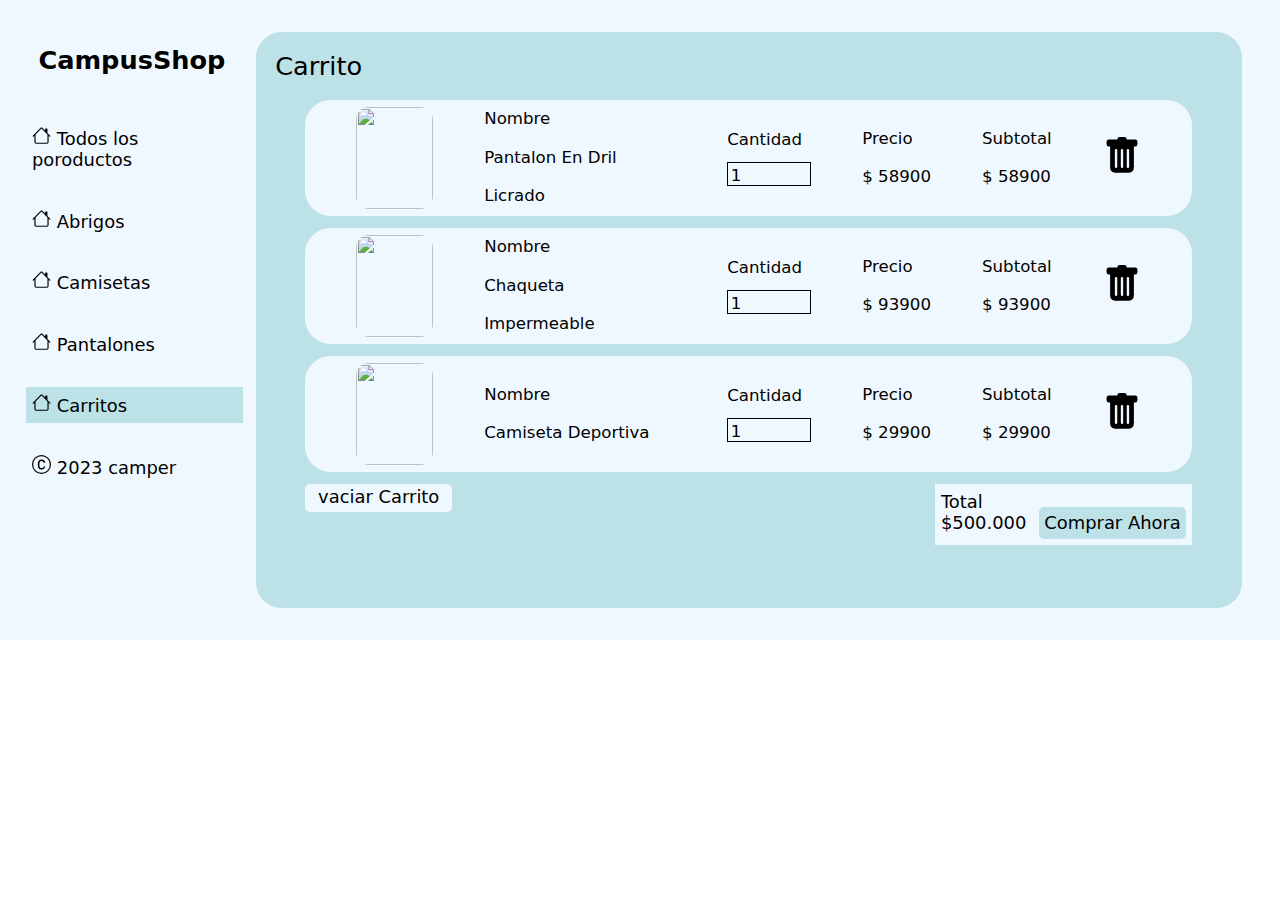
==== carrito/index.html @ 3800e84e "filtro" ====
<!DOCTYPE html>
<html lang="en">
<head>
    <meta charset="UTF-8">
    <meta name="viewport" content="width=device-width, initial-scale=1.0">
    <title>Document</title>
    <link rel="stylesheet" href="style.css">
</head>
<body>
    <div class="principal">
        <div class="menu">
            <h1 class="campus">CampusShop</h1>
            <a href="../pagina1/index.html" class="quitlink">
                <div class="productoss">
                    <img src="../images/house.svg" alt="">
                    Todos los poroductos
                </div>
            </a>
            <a href="" class="quitlink">
                <div class="productoss">
                    <img src="../images/house.svg" alt="">
                    Abrigos
                </div>
            </a>
            <a href="" class="quitlink">
                <div class="productoss">
                    <img src="../images/house.svg" alt="">
                    Camisetas
                </div>
            </a>
            <a href="" class="quitlink">
                <div class="productoss">
                    <img src="../images/house.svg" alt="">
                    Pantalones
                </div>
            </a>
            <a href="" class="quitlink">
                <div class="productos">
                    <img src="../images/house.svg" alt="">
                    Carritos
                </div>
            </a>
            <a href="" class="quitlink">
                <div class="productoss">
                    <img src="../images/c-circle.svg" alt="">
                    2023 camper
                </div>
            </a>
        </div>
        <div class="articulos">
            <div class="todos">Carrito</div>
            <input type="checkbox" id="delete1">
            <div class="contenedores">
                <img src="https://http2.mlstatic.com/D_NQ_NP_2X_731406-MCO42646277112_072020-F.webp" alt="" class="objeto">
                <div class="nombre">Nombre<br>Pantalon En Dril Licrado</div>
                <div class="cantidad">Cantidad
                    <div class="can">1</div>
                </div>
                <div class="precio">Precio <br> $ 58900</div>
                <div class="subtotal">Subtotal <br> $ 58900</div>
                <label for="delete1"><img src="../images/trash-fill.svg" alt="" class="delete"></label>
            </div>
            <input type="checkbox" id="delete2">
            <div class="contenedores">
                <img src="https://http2.mlstatic.com/D_NQ_NP_2X_904140-MCO51843801912_102022-F.webp" alt="" class="objeto">
                <div class="nombre">Nombre<br>Chaqueta Impermeable</div>
                <div class="cantidad">Cantidad
                    <div class="can">1</div>
                </div>
                <div class="precio">Precio <br> $ 93900</div>
                <div class="subtotal">Subtotal <br> $ 93900</div>
                <label for="delete2"><img src="../images/trash-fill.svg" alt="" class="delete"></label>
            </div>
            <input type="checkbox" id="delete3">
            <div class="contenedores">
                <img src="https://http2.mlstatic.com/D_NQ_NP_2X_995623-MCO70722158553_072023-F.webp" alt="" class="objeto">
                <div class="nombre">Nombre<br>Camiseta Deportiva</div>
                <div class="cantidad">Cantidad
                    <div class="can">1</div>
                </div>
                <div class="precio">Precio <br> $ 29900</div>
                <div class="subtotal">Subtotal <br> $ 29900</div>
                <label for="delete3"><img src="../images/trash-fill.svg" alt="" class="delete"></label>
            </div>
            <div class="con-vaciar">
                <div class="vaciar">vaciar Carrito</div>
                <div class="con-total">
                    <div class="total">Total <br> $500.000</div>
                    <a href="" class="quitlink">
                        <div id="comprar">Comprar Ahora</div>
                    </a>
                </div>
            </div>
        </div>
</body>
</html>
---- carrito/style.css ----
body{
    margin: 0 auto;
    font-family: system-ui;
}
.principal{
    width: 100vw;
    height: 50vw;
    background-color: aliceblue;
    display: flex;
}
.menu{
    width: 20vw;
    height: 100%;
}
.articulos{
    width: 77vw;
    height: 90%;
    margin-top: 2.5vw;
    background-color: rgb(188, 225, 231);
    border-radius: 2vw;
    overflow: hidden;
}
.campus{
    font-size: 2vw;
    margin: 3.5vw 3vw;
}
.quitlink{
    text-decoration: none;
}
.productos{
    margin-left: 2vw;
    width: 16vw;
    font-size: 1.4vw;
    color: black;
    background-color: rgb(188, 225, 231);
    padding: 0.5vw;
    margin-bottom: 2vw;
}
.productos img{
    width: 1.5vw;
}
.productoss{
    margin-left: 2vw;
    font-size: 1.4vw;
    color: black;
    padding: 0.5vw;
    width: 16vw;
    margin-bottom: 2vw;
}
.productoss img{
    width: 1.5vw;
}
.carrito{
    margin-top: 5vw;
    margin-left: 2vw;
    font-size: 1.4vw;
    color: black;
    padding: 0.5vw;
    width: 16vw;
    margin-bottom: 2vw;
}
.carrito img{
    width: 1.5vw;
}
.todos{
    font-size: 2vw;
    margin: 1.5vw;
}
#delete1, #delete2, #delete3{
    display: none;
}
.contenedores{
    display: flex;
    align-items: center;
    justify-content: space-evenly;
    margin: 1vw auto;
    width: 90%;
    height: 9vw;
    background-color: aliceblue;
    border-radius: 2vw;
}
.objeto{
    width: 6vw;
    height: 8vw;
    border-radius: 1vw;
}
.nombre{
    width: 15vw;
    font-size: 1.3vw;
    line-height: 3vw;
}
.cantidad{
    font-size: 1.3vw;
}
.can{
    margin-top: 1vw;
    border: 0.1vw solid ;
    padding: 0.2vw;
    height: 1.3vw;
    width: 6vw;
}
.precio{
    font-size: 1.3vw;
    line-height: 3vw;
}
.subtotal{
    font-size: 1.3vw;
    line-height: 3vw;
}
.delete{
    width: 3vw;
}
#delete1:checked + .contenedores{
    display: none;
}
#delete2:checked + .contenedores{
    display: none;
}
#delete3:checked + .contenedores{
    display: none;
}
.con-vaciar{
    display: flex;
    font-size: 1.4vw;
    width: 90%;
    margin: 0 auto;
    justify-content: space-between;
}
.con-total{
    display: flex;
    background-color: aliceblue;
    padding: 0.5vw;
}
.quitlink{
    text-decoration: none;
}
.vaciar{
    background-color: aliceblue;
    height: 2vw;
    padding: 0.1vw 1vw;
    border-radius: 0.4vw;
}
#comprar{
    background-color: rgb(188, 225, 231);
    color: black;
    margin-top: 1.3vw;
    margin-left: 1vw;
    padding: 0.4vw;
    border-radius: 0.4vw;
}
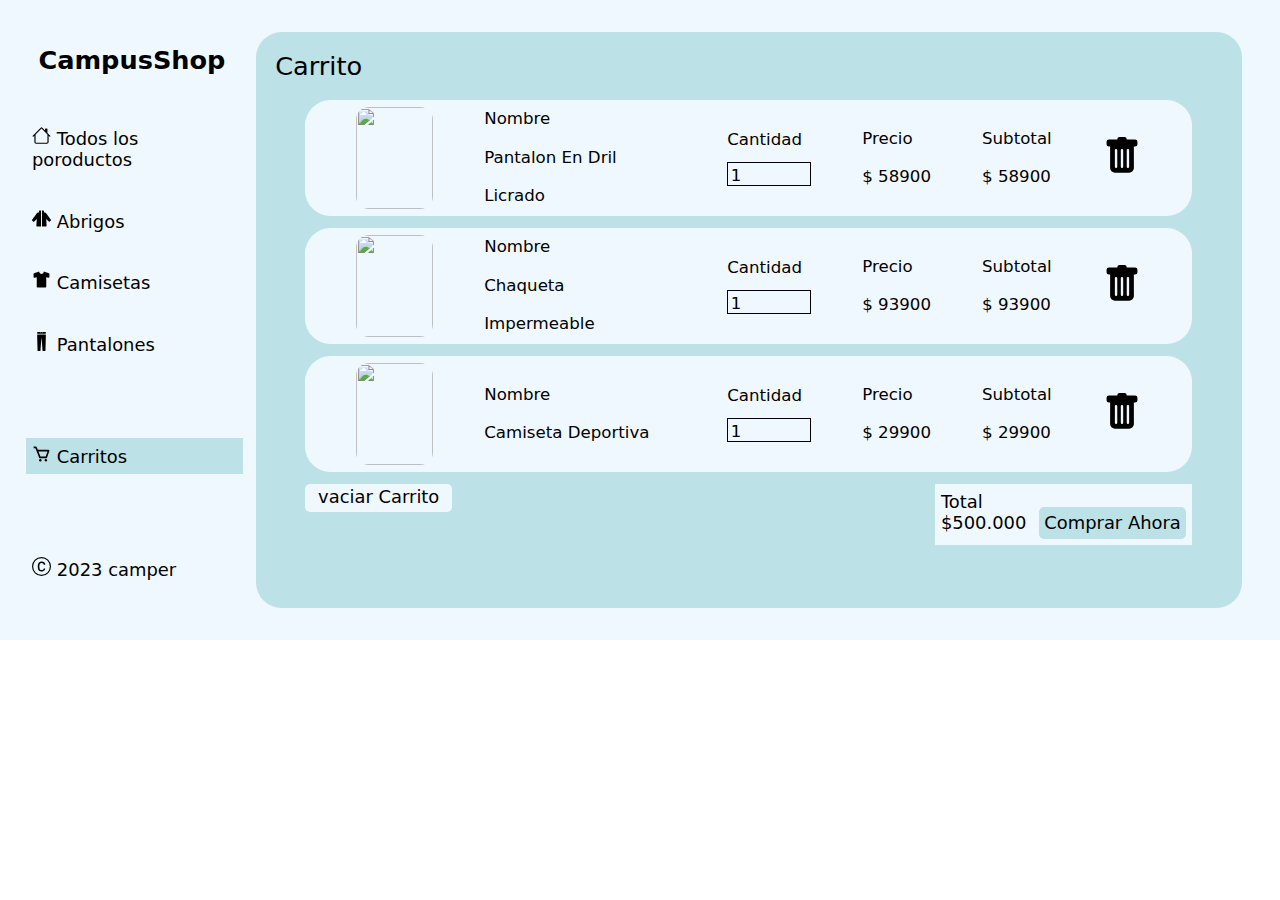
==== commit 2dff5175: "paginas que faltaban" ====
--- a/carrito/index.html
+++ b/carrito/index.html
@@ -16,27 +16,27 @@
                     Todos los poroductos
                 </div>
             </a>
-            <a href="" class="quitlink">
+            <a href="../abrigos/index.html" class="quitlink">
                 <div class="productoss">
-                    <img src="../images/house.svg" alt="">
+                    <img src="../images/sweater-svgrepo-com.svg" alt="">
                     Abrigos
                 </div>
             </a>
-            <a href="" class="quitlink">
+            <a href="../camisetas/index.html" class="quitlink">
                 <div class="productoss">
-                    <img src="../images/house.svg" alt="">
+                    <img src="../images/bxs-t-shirt.svg" alt="">
                     Camisetas
                 </div>
             </a>
-            <a href="" class="quitlink">
-                <div class="productoss">
-                    <img src="../images/house.svg" alt="">
+            <a href="../pantalones/index.html" class="quitlink">
+                <div class="productosss">
+                    <img src="../images/pants-svgrepo-com.svg" alt="">
                     Pantalones
                 </div>
             </a>
             <a href="" class="quitlink">
-                <div class="productos">
-                    <img src="../images/house.svg" alt="">
+                <div class="productosss" id="seleccion">
+                    <img src="../images/bx-cart.svg" alt="">
                     Carritos
                 </div>
             </a>
@@ -83,7 +83,7 @@
                 <label for="delete3"><img src="../images/trash-fill.svg" alt="" class="delete"></label>
             </div>
             <div class="con-vaciar">
-                <div class="vaciar">vaciar Carrito</div>
+                <a href="../vacio/index.html" class="quitlink"><div class="vaciar">vaciar Carrito</div></a>
                 <div class="con-total">
                     <div class="total">Total <br> $500.000</div>
                     <a href="" class="quitlink">
--- a/carrito/style.css
+++ b/carrito/style.css
@@ -27,17 +27,8 @@
 .quitlink{
     text-decoration: none;
 }
-.productos{
-    margin-left: 2vw;
-    width: 16vw;
-    font-size: 1.4vw;
-    color: black;
+#seleccion{
     background-color: rgb(188, 225, 231);
-    padding: 0.5vw;
-    margin-bottom: 2vw;
-}
-.productos img{
-    width: 1.5vw;
 }
 .productoss{
     margin-left: 2vw;
@@ -48,6 +39,17 @@
     margin-bottom: 2vw;
 }
 .productoss img{
+    width: 1.5vw;
+}
+.productosss{
+    margin-left: 2vw;
+    font-size: 1.4vw;
+    color: black;
+    padding: 0.5vw;
+    width: 16vw;
+    margin-bottom: 6vw;
+}
+.productosss img{
     width: 1.5vw;
 }
 .carrito{
@@ -139,6 +141,7 @@
     height: 2vw;
     padding: 0.1vw 1vw;
     border-radius: 0.4vw;
+    color: black;
 }
 #comprar{
     background-color: rgb(188, 225, 231);
